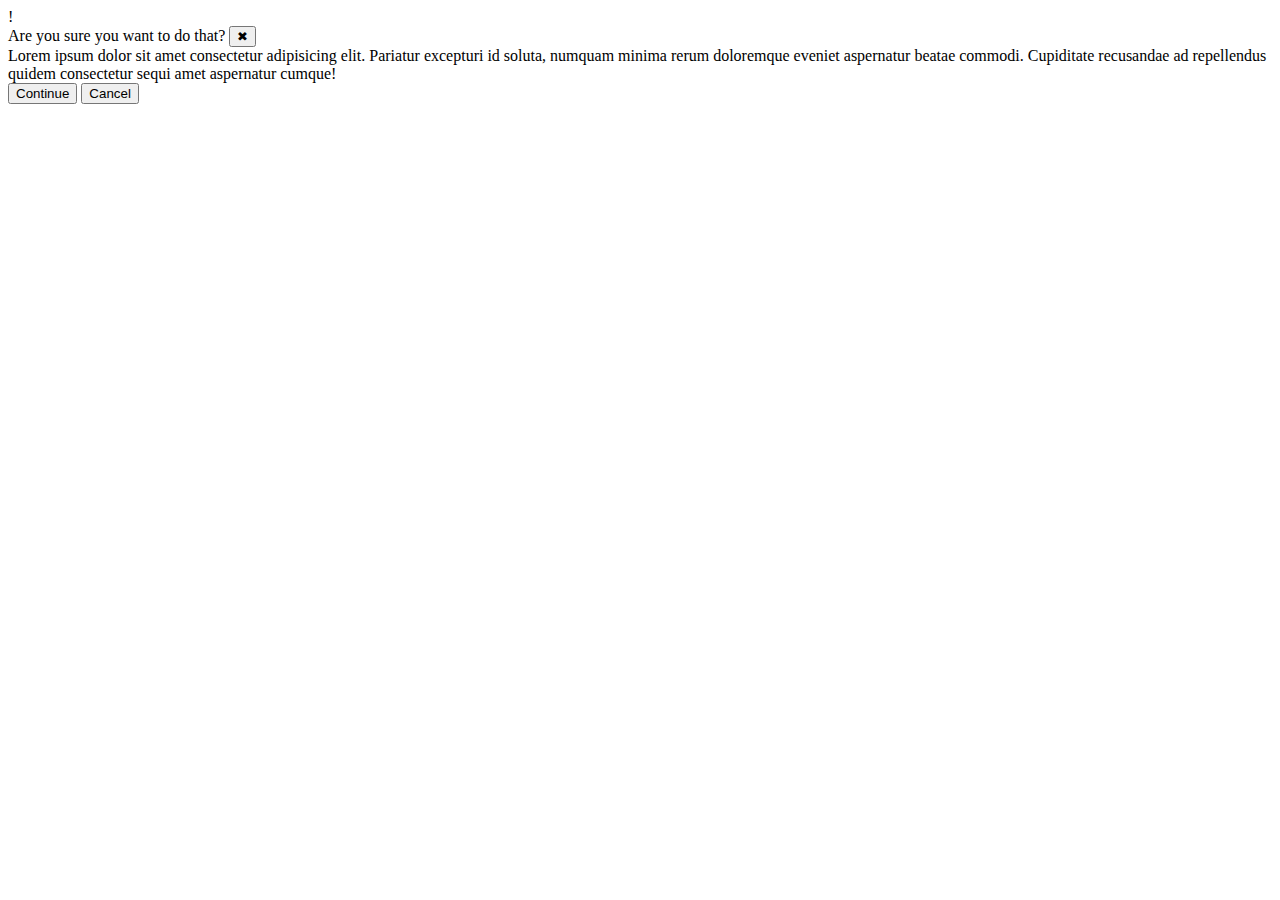
==== flex/05-flex-modal/index.html @ 43940a3a "added new containers and modify container structure for header" ====
<!DOCTYPE html>
<html lang="en">
  <head>
    <meta charset="UTF-8">
    <meta http-equiv="X-UA-Compatible" content="IE=edge">
    <meta name="viewport" content="width=device-width, initial-scale=1.0">
    <link rel="stylesheet" href="style.css">
    <title>Modal</title>
  </head>
  <body>
    <div class="modal">
      <div class="icon">!</div>
      <div class="container"></div>
        <div class="header">Are you sure you want to do that?
          <button class="close-button">✖</button>
        </div>
        <div class="text">Lorem ipsum dolor sit amet consectetur adipisicing elit. Pariatur excepturi id soluta, numquam minima rerum doloremque eveniet aspernatur beatae commodi. Cupiditate recusandae ad repellendus quidem consectetur sequi amet aspernatur cumque!</div>
        <button class="continue">Continue</button>
        <button class="cancel">Cancel</button>
    </div>
    </div>
  </body>
</html>
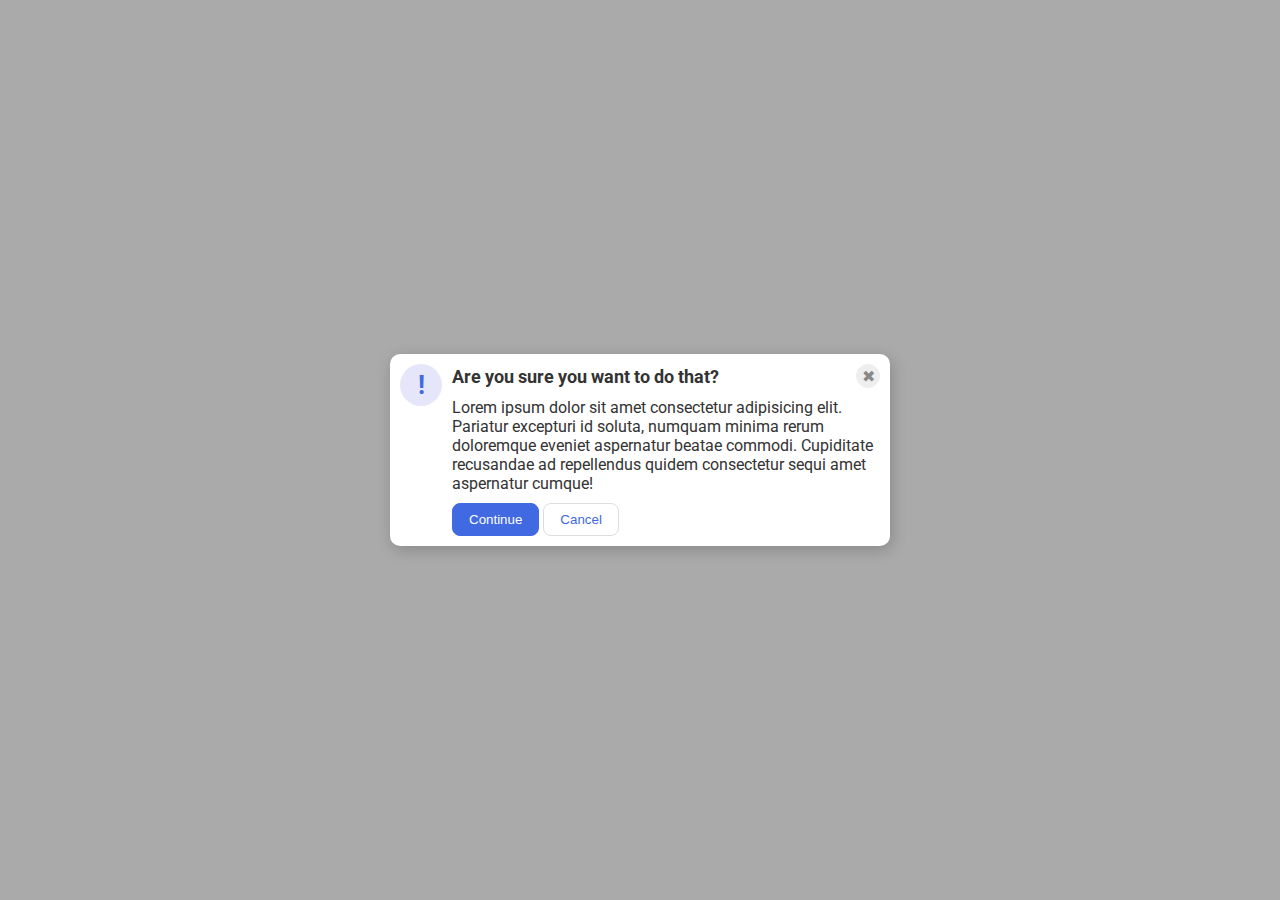
==== commit b2b2a5aa: "completed excercise 5" ====
--- a/flex/05-flex-modal/index.html
+++ b/flex/05-flex-modal/index.html
@@ -10,7 +10,9 @@
   <body>
     <div class="modal">
       <div class="icon">!</div>
-      <div class="container"></div>
+
+      <div class="container">
+
         <div class="header">Are you sure you want to do that?
           <button class="close-button">✖</button>
         </div>
--- a/flex/05-flex-modal/style.css
+++ b/flex/05-flex-modal/style.css
@@ -0,0 +1,86 @@
+@import url('https://fonts.googleapis.com/css2?family=Roboto:wght@400;700&display=swap');
+
+html, body {
+  height: 100%;
+}
+
+body {
+  font-family: Roboto, sans-serif;
+  margin: 0;
+  background: #aaa;
+  color: #333;
+  /* I'll give you this one for free lol */
+  display: flex;
+  align-items: center;
+  justify-content: center;
+}
+
+.modal {
+  background: white;
+  width: 480px;
+  border-radius: 10px;
+  box-shadow: 2px 4px 16px rgba(0,0,0,.2);
+  display: flex;
+  padding: 10px;
+  gap:10px;
+
+}
+
+.icon {
+  color: royalblue;
+  font-size: 26px;
+  font-weight: 700;
+  background: lavender;
+  width: 42px;
+  height: 42px;
+  border-radius: 50%;
+  display: flex;
+  align-items: center;
+  justify-content: center;
+  flex-shrink: 0;
+}
+
+.close-button {
+  background: #eee;
+  border-radius: 50%;
+  color: #888;
+  font-weight: 400;
+  font-size: 16px;
+  height: 24px;
+  width: 24px;
+  display: flex;
+  align-items: center;
+  justify-content: center;
+  border: 1px solid #eee;
+  padding: 0;
+}
+
+button {
+  cursor: pointer;
+  padding: 8px 16px;
+  border-radius: 8px;
+}
+
+button.continue {
+  background: royalblue;
+  border: 1px solid royalblue;
+  color: white;
+}
+
+button.cancel {
+  background: white;
+  border: 1px solid #ddd;
+  color: royalblue;
+}
+
+.header{
+  display: flex;
+  justify-content: space-between;
+  margin-bottom: 10px;
+  font-size: 18px;
+  font-weight: bold;
+  align-items: center;
+}
+.text{
+  margin-bottom: 10px;
+}